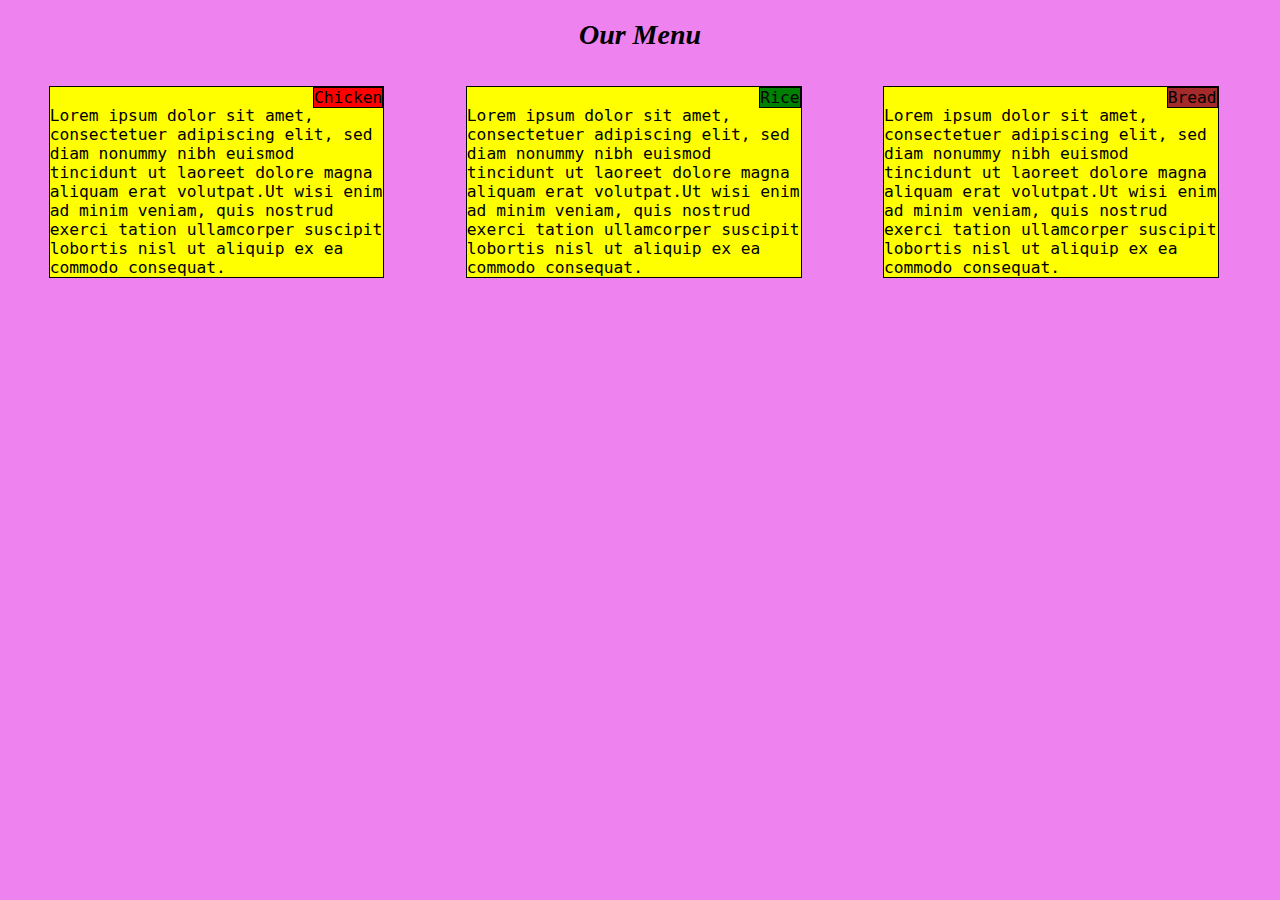
==== site/index.html @ 573ccd42 "Assignment module 2" ====
<!DOCTYPE html>
<html lang="en">
<head>
	<meta charset="utf-8">
	<meta name="viewport" content="width=device-width, initial-scale=1">
	<title>Module-2-Assignment</title>
	<link rel="stylesheet" type="text/css" href="style.css">
	<style>
		p {
	position: relative;
	width: 80%;
	margin-right: auto;
	margin-left: auto;
	font-family: monospace;
	color: black;
	background-color: yellow;
	font-size: 125%;
}
.row {
	width: 100%;
}
.box {
	position: absolute;
	border: 1px solid black;
	text-align: center;
	background-color: red;
	box-sizing: 33%;
	top: 0;
	right: 0;
	font-style: bold;
}
.box1 {
	position: absolute;
	border: 1px solid black;
	text-align: center;
	background-color: green;
	box-sizing: 33%;
	top: 0;
	right: 0;
	font-style: bold;
}
.box2 {
    position: absolute;
	border: 1px solid black;
	text-align: center;
	background-color: brown;
	box-sizing: 33%;
	top: 0;
	right: 0;
	font-style: bold;
}
@media (min-width: 992px) {
	.col-lg-1, .col-lg-2, .col-lg-3, .col-lg-4, .col-lg-5, .col-lg-6, .col-lg-7, .col-lg-8, .col-lg-9, .col-lg-10, .col-lg-11, .col-lg-12 {
		float: left;
		border: 0px;
	}
	.col-lg-1 {
		width: 8.33%;
    }
    .col-lg-2 {
    	width: 16.66%;
    }
    .col-lg-3 {
    	width: 25%
    }
    .col-lg-4 {
    	width: 33%
    }
    .col-lg-5 {
    	width: 41.66%
    }
    .col-lg-6 {
    	width: 50%
    }
    .col-lg-7 {
    	width: 58.33%
    }
    .col-lg-8 {
    	width: 66.66%
    }
    .col-lg-9 {
    	width: 74.99%
    }
    .col-lg-10 {
    	width: 83.33%
    }
    .col-lg-11 {
    	width: 91.66%
    }
    .col-lg-12 {
    	width: 100%
    }
}
@media (min-width: 768px)and (max-width: 991px) {
	.col-md-1, .col-md-2, .col-md-3, .col-md-4, .col-md-5, .col-md-6, .col-md-7, .col-md-8, .col-md-9, .col-md-10, .col-md-11, .col-md-12 {
		float: left;
		border: 0px;
	}
	.col-md-1 {
		width: 8.33%
	}
	.col-md-2 {
		width: 16.66%
	}
	.col-md-3 {
		width: 25%
	}
	.col-md-4 {
		width: 33%
	}
	.col-md-5 {
		width: 41.66%
	}
	.col-md-6 {
		width: 50%
	}
	.col-md-7 {
		width: 58.33%
	}
	.col-md-8 {
		width: 66.66%
	}
	.col-md-9 {
		width: 75%
	}
	.col-md-10 {
		width: 83.33%
	}
	.col-md-11 {
		width: 91.66%
	}
	.col-md-12 {
		width: 100%
	}
}
	</style>
</head>
<body>
<h1>Our Menu</h1>
<div class="row">
	<div class="col-lg-4 col-md-6"><p><span class="box">Chicken</span><br>
	Lorem ipsum dolor sit amet, consectetuer adipiscing elit, sed diam nonummy nibh euismod tincidunt ut laoreet dolore magna aliquam erat volutpat.Ut wisi enim ad minim veniam, quis nostrud exerci tation ullamcorper suscipit lobortis nisl ut aliquip ex ea commodo consequat.</p></div>
	<div class="col-lg-4 col-md-6"><p><span class="box1">Rice</span><br>
	Lorem ipsum dolor sit amet, consectetuer adipiscing elit, sed diam nonummy nibh euismod tincidunt ut laoreet dolore magna aliquam erat volutpat.Ut wisi enim ad minim veniam, quis nostrud exerci tation ullamcorper suscipit lobortis nisl ut aliquip ex ea commodo consequat.</p></div>
	<div class="col-lg-4 col-md-12"><p><span class="box2">Bread</span><br>
	Lorem ipsum dolor sit amet, consectetuer adipiscing elit, sed diam nonummy nibh euismod tincidunt ut laoreet dolore magna aliquam erat volutpat.Ut wisi enim ad minim veniam, quis nostrud exerci tation ullamcorper suscipit lobortis nisl ut aliquip ex ea commodo consequat.</p></div>
</div>
</body>
</html>
---- site/style.css ----
body {
	background-color: violet
}
h1 {
	font-size: 175%;
	font-style: italic;
	text-align: center;
}
p {
	border: 1px solid black;
	border-color: rgb(black);
	width: 80%;
	margin-right: auto;
	margin-left: auto;
	font-family: monospace;
	color: yellow;
}
.row {
	width: 100%;
}

/*****For large devices only*****/
@media (min-width: 992px) {
	.col-lg-1, .col-lg-2, .col-lg-3, .col-lg-4, .col-lg-5, .col-lg-6, .col-lg-7, .col-lg-8, .col-lg-9, .col-lg-10, .col-lg-11, .col-lg-12 {
		float: left;
		border: 1px solid black;
	}
	.col-lg-1 {
		width: 8.33%;
    }
    .col-lg-2 {
    	width: 16.66%;
    }
    .col-lg-3 {
    	width: 25%
    }
    .col-lg-4 {
    	width: 33%
    }
    .col-lg-5 {
    	width: 41.66%
    }
    .col-lg-6 {
    	width: 50%
    }
    .col-lg-7 {
    	width: 58.33%
    }
    .col-lg-8 {
    	width: 66.66%
    }
    .col-lg-9 {
    	width: 74.99%
    }
    .col-lg-10 {
    	width: 83.33%
    }
    .col-lg-11 {
    	width: 91.66%
    }
    .col-lg-12 {
    	width: 100%
    }
}

/*****For medium devices(Tablets)*****/
@media (min-width: 768px)and (max-width: 991px) {
	.col-md-1, .col-md-2, .col-md-3, .col-md-4, .col-md-5, .col-md-6, .col-md-7, .col-md-8, .col-md-9, .col-md-10, .col-md-11, .col-md-12 {
		float: left;
		border: 1px solid black;
	}
	.col-md-1 {
		width: 8.33%
	}
	.col-md-2 {
		width: 16.66%
	}
	.col-md-3 {
		width: 25%
	}
	.col-md-4 {
		width: 33%
	}
	.col-md-5 {
		width: 41.66%
	}
	.col-md-6 {
		width: 50%
	}
	.col-md-7 {
		width: 58.33%
	}
	.col-md-8 {
		width: 66.66%
	}
	.col-md-9 {
		width: 75%
	}
	.col-md-10 {
		width: 83.33%
	}
	.col-md-11 {
		width: 91.66%
	}
	.col-md-12 {
		width: 100%
	}
}
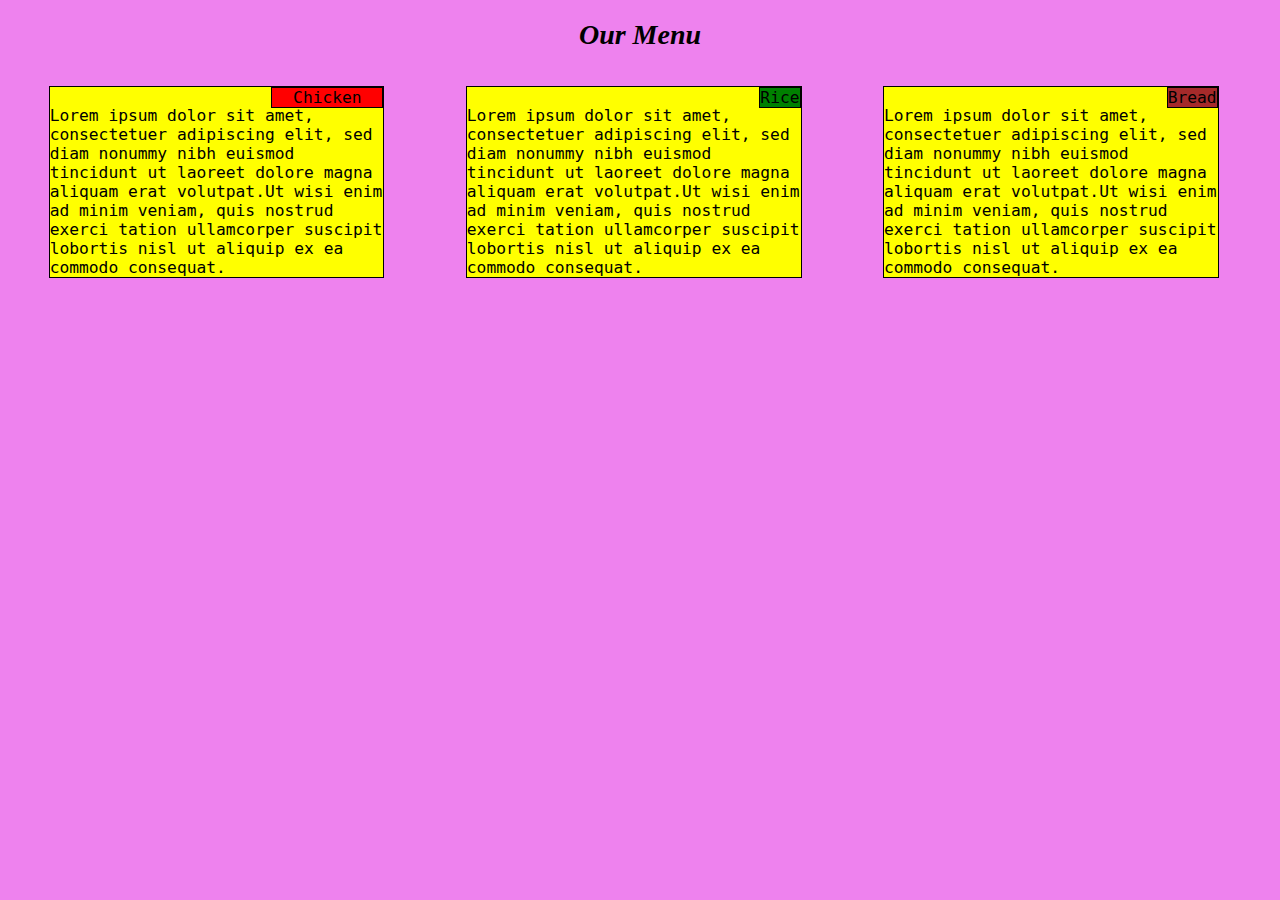
==== commit a712b65d: "Assignment mod 2" ====
--- a/site/index.html
+++ b/site/index.html
@@ -24,7 +24,9 @@
 	border: 1px solid black;
 	text-align: center;
 	background-color: red;
-	box-sizing: 33%;
+	width: 33%;
+	padding: 0;
+	margin: 0;
 	top: 0;
 	right: 0;
 	font-style: bold;
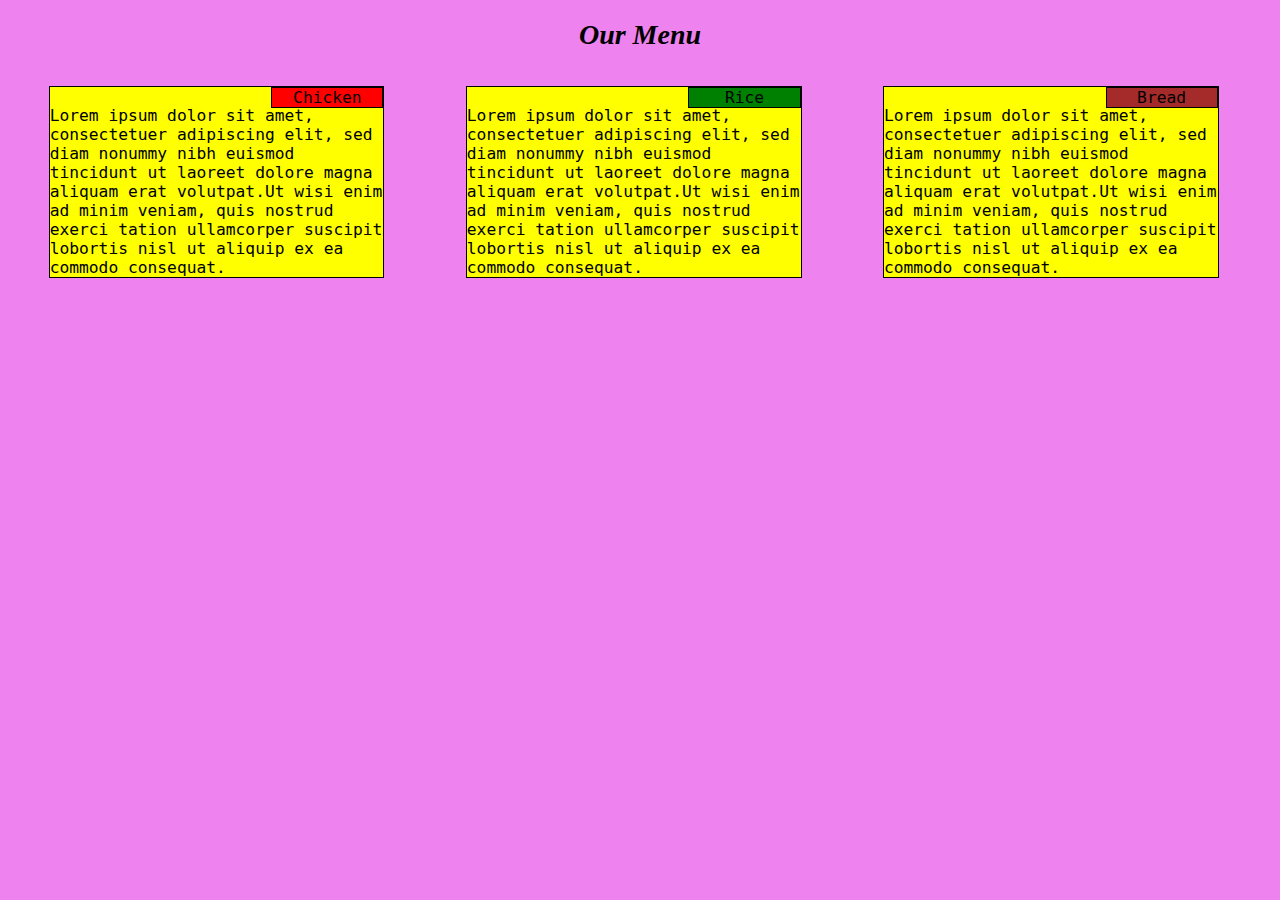
==== commit 1141efa8: "Assignment module 2" ====
--- a/site/index.html
+++ b/site/index.html
@@ -36,7 +36,9 @@
 	border: 1px solid black;
 	text-align: center;
 	background-color: green;
-	box-sizing: 33%;
+	width: 33%;
+	padding: 0;
+	margin: 0;
 	top: 0;
 	right: 0;
 	font-style: bold;
@@ -46,7 +48,9 @@
 	border: 1px solid black;
 	text-align: center;
 	background-color: brown;
-	box-sizing: 33%;
+	width: 33%;
+	padding: 0;
+	margin: 0;
 	top: 0;
 	right: 0;
 	font-style: bold;
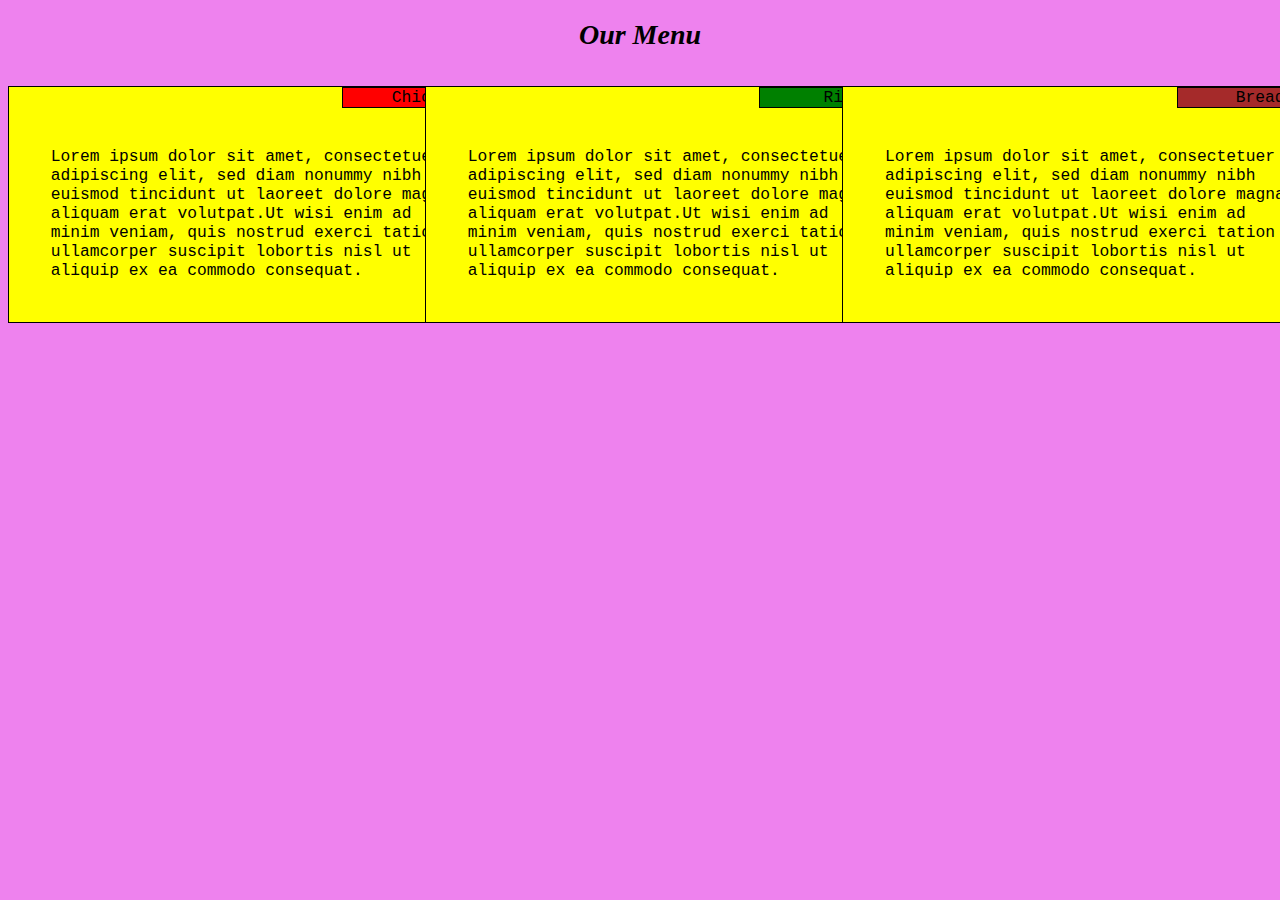
==== commit 2cdffbc2: "a" ====
--- a/site/index.html
+++ b/site/index.html
@@ -8,13 +8,14 @@
 	<style>
 		p {
 	position: relative;
-	width: 80%;
+	width: 100%;
 	margin-right: auto;
 	margin-left: auto;
 	font-family: monospace;
 	color: black;
 	background-color: yellow;
 	font-size: 125%;
+	padding: 10%;
 }
 .row {
 	width: 100%;
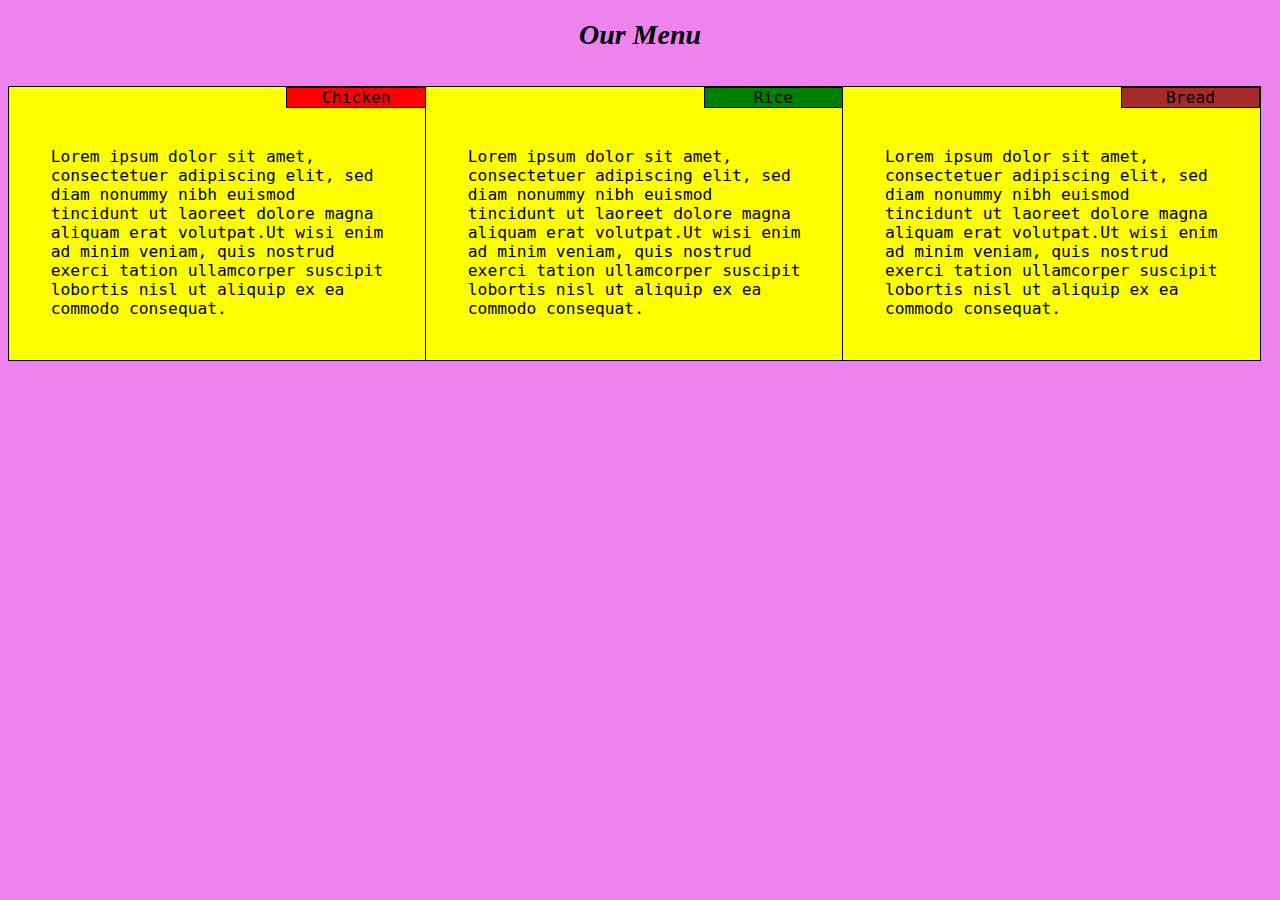
==== commit a66f1307: "a" ====
--- a/site/index.html
+++ b/site/index.html
@@ -8,7 +8,7 @@
 	<style>
 		p {
 	position: relative;
-	width: 100%;
+	width: 80%;
 	margin-right: auto;
 	margin-left: auto;
 	font-family: monospace;
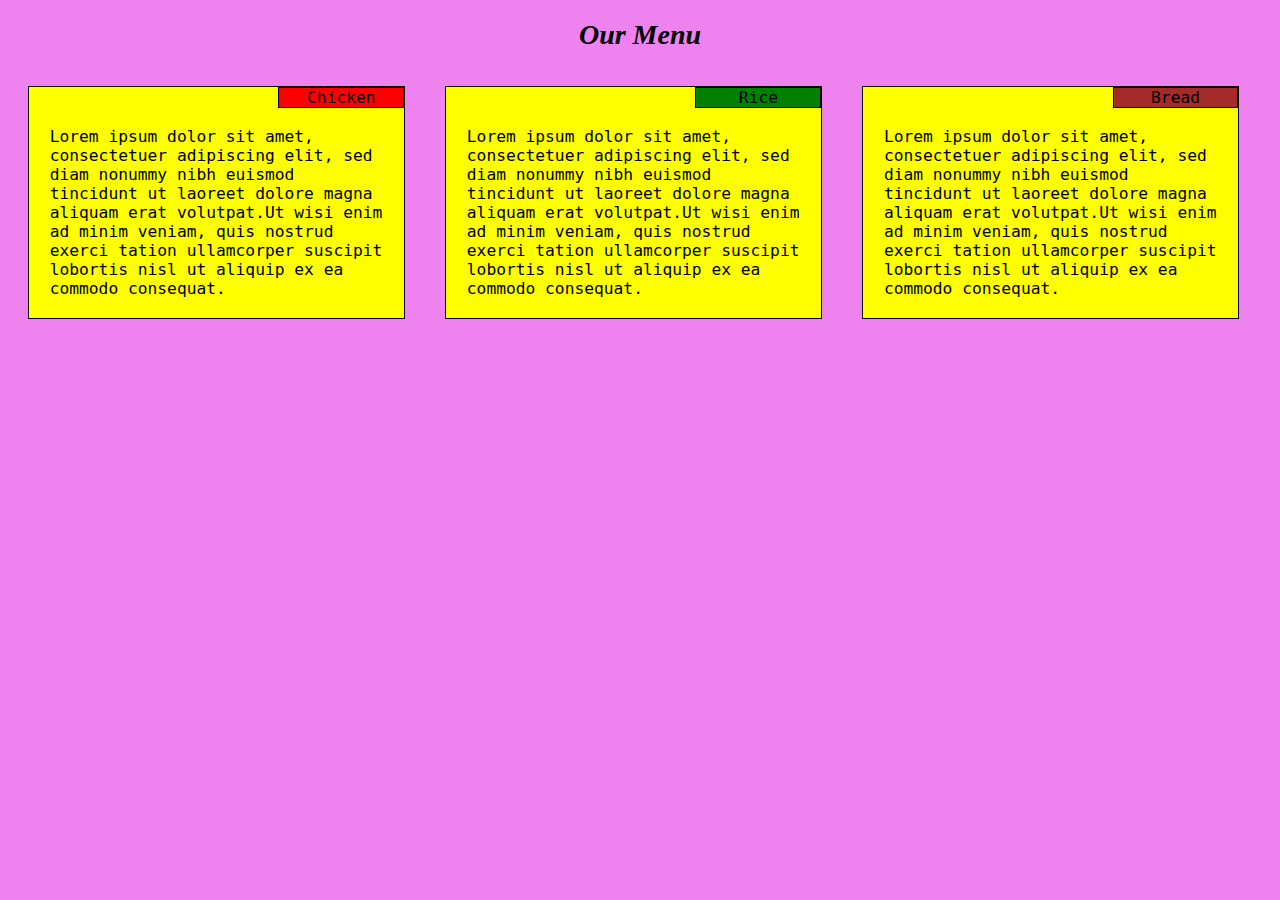
==== commit 1dec04c0: "a" ====
--- a/site/index.html
+++ b/site/index.html
@@ -15,7 +15,7 @@
 	color: black;
 	background-color: yellow;
 	font-size: 125%;
-	padding: 10%;
+	padding: 5%;
 }
 .row {
 	width: 100%;
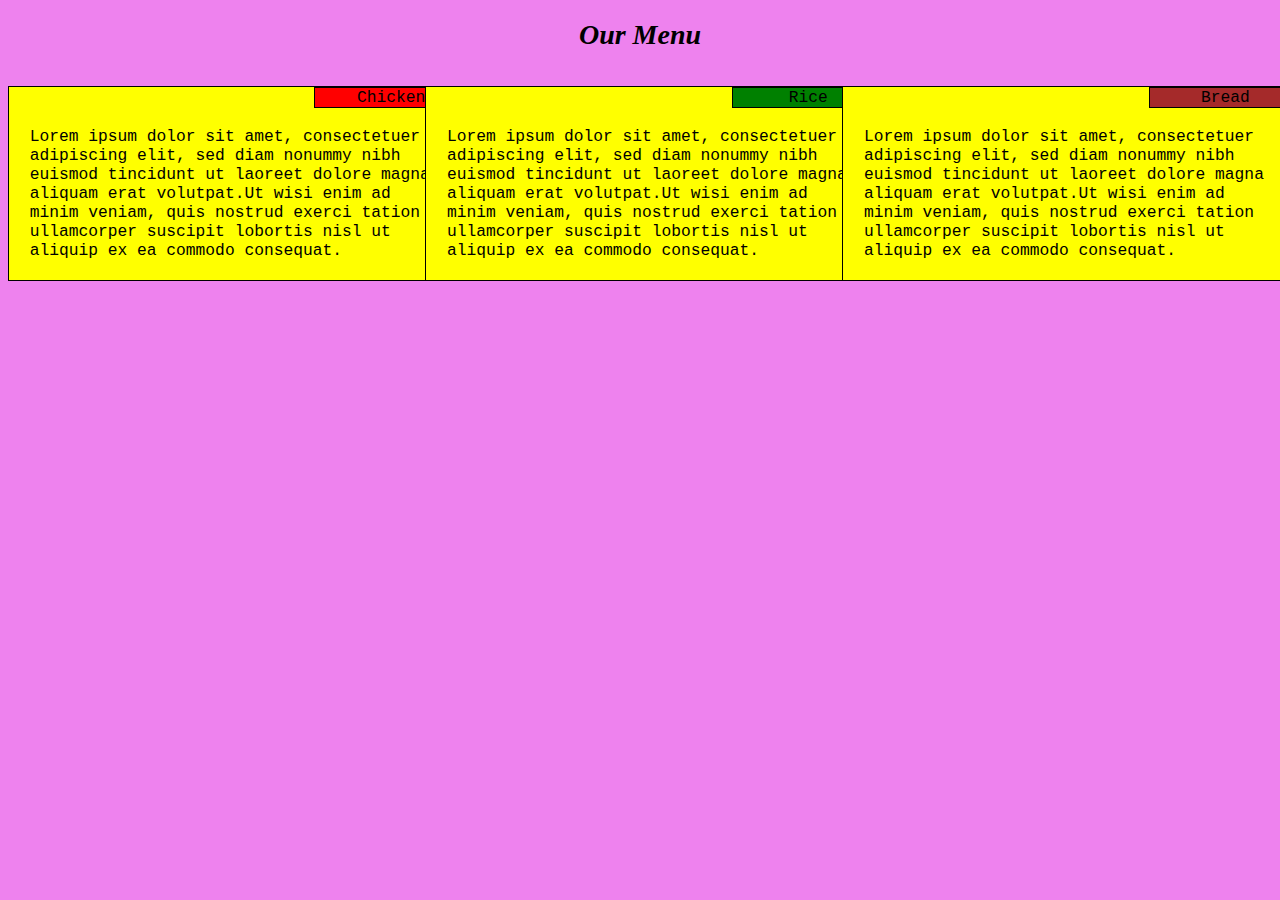
==== commit e9b605cf: "a" ====
--- a/site/index.html
+++ b/site/index.html
@@ -8,7 +8,7 @@
 	<style>
 		p {
 	position: relative;
-	width: 80%;
+	width: 100%;
 	margin-right: auto;
 	margin-left: auto;
 	font-family: monospace;
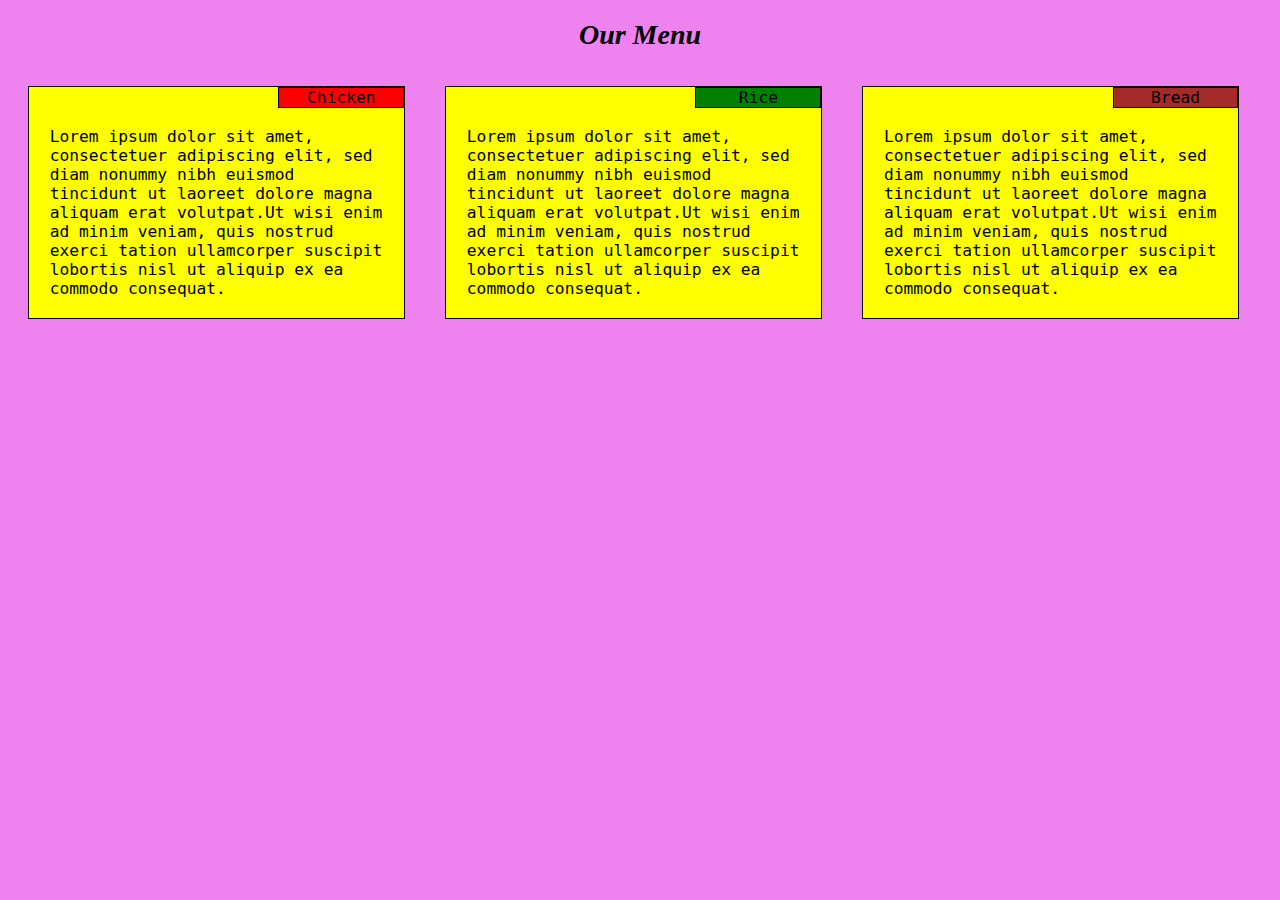
==== commit 7f7e855d: "a" ====
--- a/site/index.html
+++ b/site/index.html
@@ -8,7 +8,7 @@
 	<style>
 		p {
 	position: relative;
-	width: 100%;
+	width: 80%;
 	margin-right: auto;
 	margin-left: auto;
 	font-family: monospace;
@@ -16,6 +16,9 @@
 	background-color: yellow;
 	font-size: 125%;
 	padding: 5%;
+}
+.larger {
+	width :100%;
 }
 .row {
 	width: 100%;
@@ -149,7 +152,7 @@
 	Lorem ipsum dolor sit amet, consectetuer adipiscing elit, sed diam nonummy nibh euismod tincidunt ut laoreet dolore magna aliquam erat volutpat.Ut wisi enim ad minim veniam, quis nostrud exerci tation ullamcorper suscipit lobortis nisl ut aliquip ex ea commodo consequat.</p></div>
 	<div class="col-lg-4 col-md-6"><p><span class="box1">Rice</span><br>
 	Lorem ipsum dolor sit amet, consectetuer adipiscing elit, sed diam nonummy nibh euismod tincidunt ut laoreet dolore magna aliquam erat volutpat.Ut wisi enim ad minim veniam, quis nostrud exerci tation ullamcorper suscipit lobortis nisl ut aliquip ex ea commodo consequat.</p></div>
-	<div class="col-lg-4 col-md-12"><p><span class="box2">Bread</span><br>
+	<div class="col-lg-4 col-md-12 larger"><p><span class="box2">Bread</span><br>
 	Lorem ipsum dolor sit amet, consectetuer adipiscing elit, sed diam nonummy nibh euismod tincidunt ut laoreet dolore magna aliquam erat volutpat.Ut wisi enim ad minim veniam, quis nostrud exerci tation ullamcorper suscipit lobortis nisl ut aliquip ex ea commodo consequat.</p></div>
 </div>
 </body>
